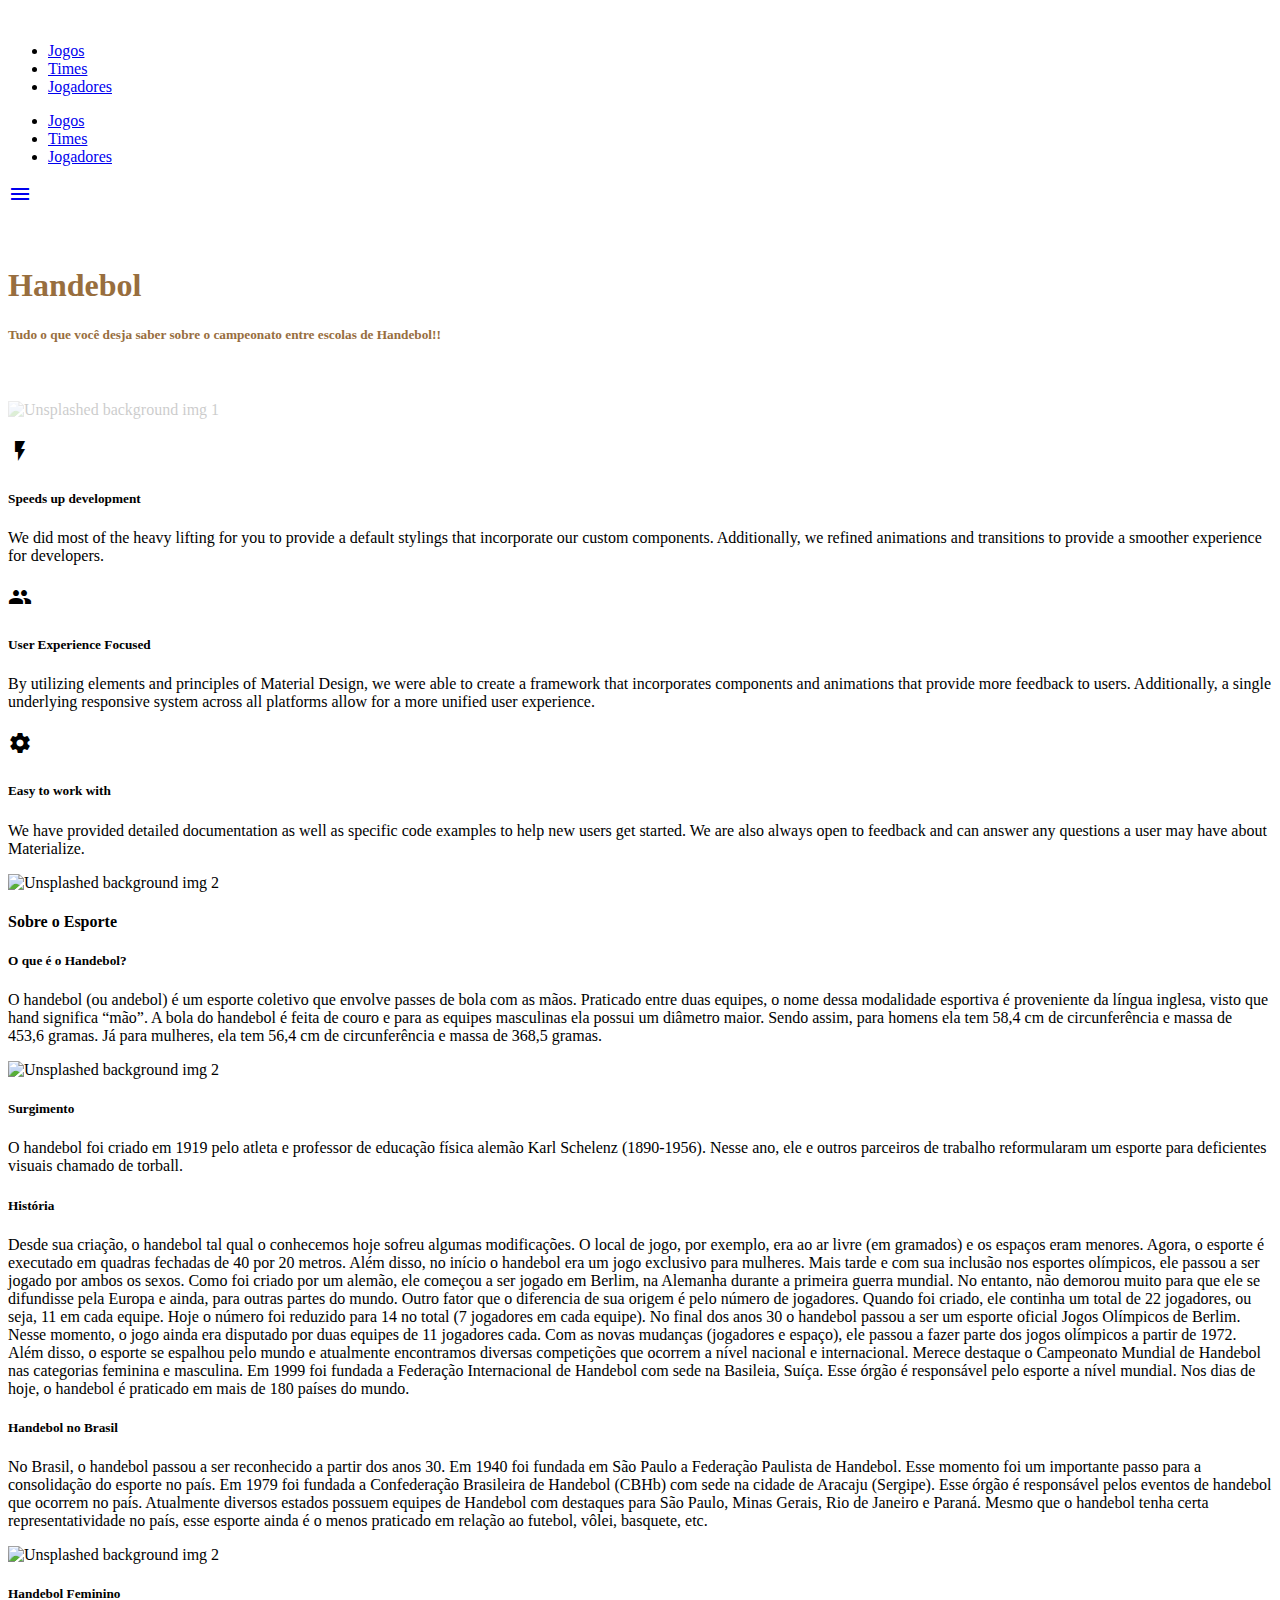
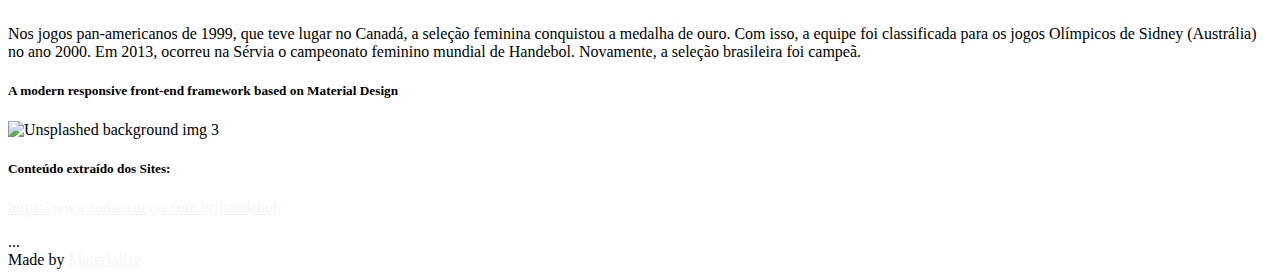
==== handbol/src/main/resources/templates/index.html @ 174e8e9a "adicionando a view inicial do projeto" ====
<!DOCTYPE html>
<html xmlns:th="http://www.thymeleaf.org">

<head>
<meta http-equiv="Content-Type" content="text/html; charset=UTF-8" />
<meta name="viewport" content="width=device-width, initial-scale=1" />
<title>Parallax FF Template - Materialize</title>

<!-- CSS  -->
<link href="https://fonts.googleapis.com/icon?family=Material+Icons"
	rel="stylesheet">
<link th:href="@{/css/materialize.css}" type="text/css" rel="stylesheet"
	media="screen,projection" />
<link th:href="@{/css/style.css}" type="text/css" rel="stylesheet"
	media="screen,projection" />
</head>
<body>
	<nav class="white" role="navigation">
		<div class="nav-wrapper container">
			<a id="logo-container" href="#" class="brand-logo"
				style="postion: relative !important; top: 6px !important; left: -50px"><img
				th:src="@{/photos/home-log.jpg}" width="50px"></a>
			<ul class="right hide-on-med-and-down">
				<li><a href="#">Jogos</a></li>
				<li><a href="#">Times</a></li>
				<li><a href="#">Jogadores</a></li>
			</ul>

			<ul id="nav-mobile" class="sidenav">
				<li><a href="#">Jogos</a></li>
				<li><a href="#">Times</a></li>
				<li><a href="#">Jogadores</a></li>
			</ul>
			<a href="#" data-target="nav-mobile" class="sidenav-trigger"><i
				class="material-icons">menu</i></a>
		</div>
	</nav>

	<div id="index-banner" class="parallax-container">
		<div class="section no-pad-bot">
			<div class="container">
				<br> <br>
				<h1 class="header center teal-text text-lighten-2"
					style="color: #986E3E !important;">Handebol</h1>
				<div class="row center">
					<h5 class="header col s12 light" style="color: #986E3E !important">Tudo
						o que você desja saber sobre o campeonato entre escolas de
						Handebol!!</h5>
				</div>
				<div class="row center"></div>
				<br> <br>

			</div>
		</div>
		<div class="parallax"
			style="opacity: 0.2 !important; filter: alpha(opacity = 50) !important;">
			<img th:src="@{/photos/time-de-handebol-min1.jpg}"
				alt="Unsplashed background img 1">
		</div>
	</div>


	<div class="container">
		<div class="section">

			<!--   Icon Section   -->
			<div class="row">
				<div class="col s12 m4">
					<div class="icon-block">
						<h2 class="center brown-text">
							<i class="material-icons">flash_on</i>
						</h2>
						<h5 class="center">Speeds up development</h5>

						<p class="light">We did most of the heavy lifting for you to
							provide a default stylings that incorporate our custom
							components. Additionally, we refined animations and transitions
							to provide a smoother experience for developers.</p>
					</div>
				</div>

				<div class="col s12 m4">
					<div class="icon-block">
						<h2 class="center brown-text">
							<i class="material-icons">group</i>
						</h2>
						<h5 class="center">User Experience Focused</h5>

						<p class="light">By utilizing elements and principles of
							Material Design, we were able to create a framework that
							incorporates components and animations that provide more feedback
							to users. Additionally, a single underlying responsive system
							across all platforms allow for a more unified user experience.</p>
					</div>
				</div>

				<div class="col s12 m4">
					<div class="icon-block">
						<h2 class="center brown-text">
							<i class="material-icons">settings</i>
						</h2>
						<h5 class="center">Easy to work with</h5>

						<p class="light">We have provided detailed documentation as
							well as specific code examples to help new users get started. We
							are also always open to feedback and can answer any questions a
							user may have about Materialize.</p>
					</div>
				</div>
			</div>

		</div>
	</div>


	<div class="parallax-container valign-wrapper">
		<div class="section no-pad-bot">
			<div class="container">
			</div>
		</div>
		<div class="parallax">
			<img th:src="@{/photos/bola-de-handebol-min.jpg}"
				alt="Unsplashed background img 2">
		</div>
	</div>

	<div class="container">
		<div class="section">

			<div class="row">
				<div class="col s12 center">
					<h3>
						<i class="mdi-content-send brown-text"></i>
					</h3>
					<h4>Sobre o Esporte</h4>

					<h5>O que é o Handebol?</h5>
					<p class="left-align light">O handebol (ou andebol) é um
						esporte coletivo que envolve passes de bola com as mãos. Praticado
						entre duas equipes, o nome dessa modalidade esportiva é
						proveniente da língua inglesa, visto que hand significa “mão”. A
						bola do handebol é feita de couro e para as equipes masculinas ela
						possui um diâmetro maior. Sendo assim, para homens ela tem 58,4 cm
						de circunferência e massa de 453,6 gramas. Já para mulheres, ela
						tem 56,4 cm de circunferência e massa de 368,5 gramas.</p>

					<div class="parallax-container valign-wrapper">
						<div class="section no-pad-bot">
							<div class="container"></div>
						</div>
						<div class="parallax">
							<img th:src="@{/photos/professor.jpg}"
								alt="Unsplashed background img 2">
						</div>
					</div>

					<h5>Surgimento</h5>
					<p class="left-align light">O handebol foi criado em 1919 pelo
						atleta e professor de educação física alemão Karl Schelenz
						(1890-1956). Nesse ano, ele e outros parceiros de trabalho
						reformularam um esporte para deficientes visuais chamado de
						torball.</p>
					<h5>História</h5>
					<p class="left-align light">Desde sua criação, o handebol tal
						qual o conhecemos hoje sofreu algumas modificações. O local de
						jogo, por exemplo, era ao ar livre (em gramados) e os espaços eram
						menores. Agora, o esporte é executado em quadras fechadas de 40
						por 20 metros. Além disso, no início o handebol era um jogo
						exclusivo para mulheres. Mais tarde e com sua inclusão nos
						esportes olímpicos, ele passou a ser jogado por ambos os sexos.
						Como foi criado por um alemão, ele começou a ser jogado em Berlim,
						na Alemanha durante a primeira guerra mundial. No entanto, não
						demorou muito para que ele se difundisse pela Europa e ainda, para
						outras partes do mundo. Outro fator que o diferencia de sua origem
						é pelo número de jogadores. Quando foi criado, ele continha um
						total de 22 jogadores, ou seja, 11 em cada equipe. Hoje o número
						foi reduzido para 14 no total (7 jogadores em cada equipe). No
						final dos anos 30 o handebol passou a ser um esporte oficial Jogos
						Olímpicos de Berlim. Nesse momento, o jogo ainda era disputado por
						duas equipes de 11 jogadores cada. Com as novas mudanças
						(jogadores e espaço), ele passou a fazer parte dos jogos olímpicos
						a partir de 1972. Além disso, o esporte se espalhou pelo mundo e
						atualmente encontramos diversas competições que ocorrem a nível
						nacional e internacional. Merece destaque o Campeonato Mundial de
						Handebol nas categorias feminina e masculina. Em 1999 foi fundada
						a Federação Internacional de Handebol com sede na Basileia, Suíça.
						Esse órgão é responsável pelo esporte a nível mundial. Nos dias de
						hoje, o handebol é praticado em mais de 180 países do mundo.</p>
					<h5>Handebol no Brasil</h5>
					<p class="left-align light">No Brasil, o handebol passou a ser
						reconhecido a partir dos anos 30. Em 1940 foi fundada em São Paulo
						a Federação Paulista de Handebol. Esse momento foi um importante
						passo para a consolidação do esporte no país. Em 1979 foi fundada
						a Confederação Brasileira de Handebol (CBHb) com sede na cidade de
						Aracaju (Sergipe). Esse órgão é responsável pelos eventos de
						handebol que ocorrem no país. Atualmente diversos estados possuem
						equipes de Handebol com destaques para São Paulo, Minas Gerais,
						Rio de Janeiro e Paraná. Mesmo que o handebol tenha certa
						representatividade no país, esse esporte ainda é o menos praticado
						em relação ao futebol, vôlei, basquete, etc.</p>
					
					<div class="parallax-container valign-wrapper">
						<div class="section no-pad-bot">
							<div class="container"></div>
						</div>
						<div class="parallax">
							<img th:src="@{/photos/handebol-feminino.jpg}"
								alt="Unsplashed background img 2">
						</div>
					</div>

					<h5>Handebol Feminino</h5>
					<p class="left-align light">Nos jogos pan-americanos de 1999,
						que teve lugar no Canadá, a seleção feminina conquistou a medalha
						de ouro. Com isso, a equipe foi classificada para os jogos
						Olímpicos de Sidney (Austrália) no ano 2000. Em 2013, ocorreu na
						Sérvia o campeonato feminino mundial de Handebol. Novamente, a
						seleção brasileira foi campeã.</p>
				</div>
			</div>

		</div>
	</div>


	<div class="parallax-container valign-wrapper">
		<div class="section no-pad-bot">
			<div class="container">
				<div class="row center">
					<h5 class="header col s12 light">A modern responsive front-end
						framework based on Material Design</h5>
				</div>
			</div>
		</div>
		<div class="parallax">
			<img src="background3.jpg" alt="Unsplashed background img 3">
		</div>
	</div>

	<footer class="page-footer teal brown lighten-3">
		<div class="container">
			<div class="row">
				<div class="col l6 s12">
					<h5 class="white-text">Conteúdo extraído dos Sites:</h5>
					<p class="grey-text text-lighten-4">
						<a href="https://www.todamateria.com.br/handebol/"
							style="color: whitesmoke !important;">https://www.todamateria.com.br/handebol/</a>
					</p>
					<div th:block="/tamplates/players/playersMain:: div">...</div>

				</div>
				<!-- div class="col l3 s12">
					<h5 class="white-text">Connect</h5>
					<ul>
						<li><a class="white-text" href="#!">Link 1</a></li>
						<li><a class="white-text" href="#!">Link 2</a></li>
						<li><a class="white-text" href="#!">Link 3</a></li>
						<li><a class="white-text" href="#!">Link 4</a></li>
					</ul>
				</div -->
			</div>
		</div>
		<div class="footer-copyright">
			<div class="container">
				Made by <a class="brown-text text-lighten-3"
					href="http://materializecss.com"
					style="color: whitesmoke !important;">Materialize</a>
			</div>
		</div>
	</footer>


	<!--  Scripts-->
	<script src="https://code.jquery.com/jquery-2.1.1.min.js"></script>
	<script th:src="@{/js/materialize.js}"></script>
	<script th:src="@{/js/init.js}"></script>

</body>
</html>
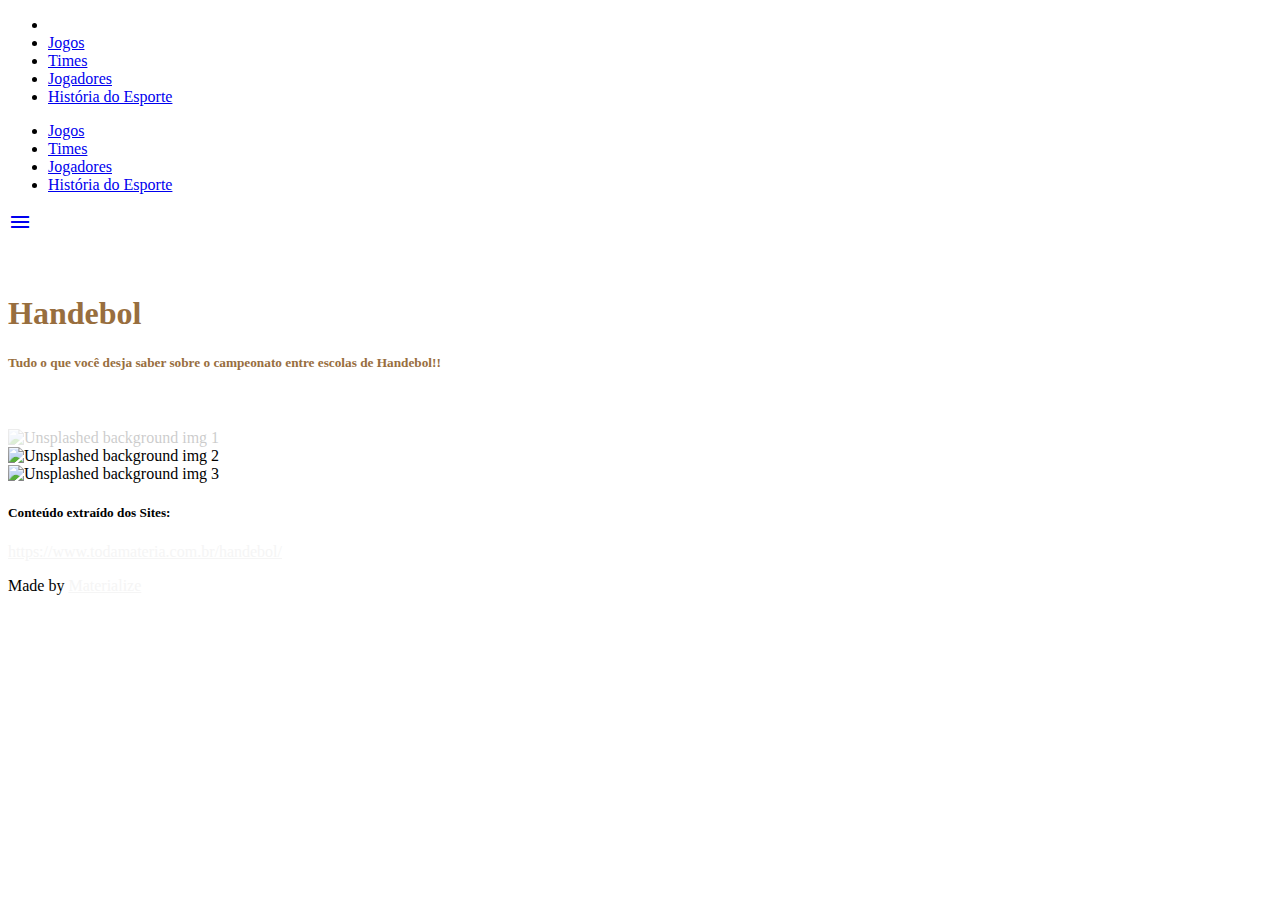
==== commit 6fb79957: "adicionando alterações" ====
--- a/handbol/src/main/resources/templates/index.html
+++ b/handbol/src/main/resources/templates/index.html
@@ -17,19 +17,26 @@
 <body>
 	<nav class="white" role="navigation">
 		<div class="nav-wrapper container">
-			<a id="logo-container" href="#" class="brand-logo"
+			<ul class="right hide-on-med-and-down">
+				<li>
+				<a id="logo-container" href="#" class="brand-logo"
 				style="postion: relative !important; top: 6px !important; left: -50px"><img
 				th:src="@{/photos/home-log.jpg}" width="50px"></a>
-			<ul class="right hide-on-med-and-down">
-				<li><a href="#">Jogos</a></li>
-				<li><a href="#">Times</a></li>
-				<li><a href="#">Jogadores</a></li>
+				
+				</li>
+
+				<li><a href="#gameMain" onclick="renderGames()">Jogos</a></li>
+				<li><a href="#teamsMain" onclick="renderTeams()">Times</a></li>
+				<li><a href="#playersMain" onclick="renderPlayers()">Jogadores</a></li>
+				<li><a href="#historyReplace" onclick="renderHistory()">História
+						do Esporte</a></li>
 			</ul>
-
 			<ul id="nav-mobile" class="sidenav">
-				<li><a href="#">Jogos</a></li>
-				<li><a href="#">Times</a></li>
-				<li><a href="#">Jogadores</a></li>
+				<li><a href="#" onclick="renderGames()">Jogos</a></li>
+				<li><a href="#" onclick="renderTeams()">Times</a></li>
+				<li><a href="#" onclick="renderPlayers()">Jogadores</a></li>
+				<li><a href="#" onclick="renderHistory()">História do
+						Esporte</a></li>
 			</ul>
 			<a href="#" data-target="nav-mobile" class="sidenav-trigger"><i
 				class="material-icons">menu</i></a>
@@ -64,172 +71,41 @@
 		<div class="section">
 
 			<!--   Icon Section   -->
-			<div class="row">
-				<div class="col s12 m4">
-					<div class="icon-block">
-						<h2 class="center brown-text">
-							<i class="material-icons">flash_on</i>
-						</h2>
-						<h5 class="center">Speeds up development</h5>
-
-						<p class="light">We did most of the heavy lifting for you to
-							provide a default stylings that incorporate our custom
-							components. Additionally, we refined animations and transitions
-							to provide a smoother experience for developers.</p>
-					</div>
+			<div class="row"
+				style="color: #986E3E !important; text-align: justify;">
+				<div style="display: none" id="playersMain">
+					<div style="opacity: 0;"
+						th:replace="players/playersMain :: playersMain"></div>
 				</div>
-
-				<div class="col s12 m4">
-					<div class="icon-block">
-						<h2 class="center brown-text">
-							<i class="material-icons">group</i>
-						</h2>
-						<h5 class="center">User Experience Focused</h5>
-
-						<p class="light">By utilizing elements and principles of
-							Material Design, we were able to create a framework that
-							incorporates components and animations that provide more feedback
-							to users. Additionally, a single underlying responsive system
-							across all platforms allow for a more unified user experience.</p>
-					</div>
+				<div style="display: none" id="gameMain">
+					<div style="opacity: 0;" th:replace="game/gameMain :: gameMain"></div>
 				</div>
-
-				<div class="col s12 m4">
-					<div class="icon-block">
-						<h2 class="center brown-text">
-							<i class="material-icons">settings</i>
-						</h2>
-						<h5 class="center">Easy to work with</h5>
-
-						<p class="light">We have provided detailed documentation as
-							well as specific code examples to help new users get started. We
-							are also always open to feedback and can answer any questions a
-							user may have about Materialize.</p>
-					</div>
+				<div id="historyReplace">
+					<div th:replace="history/history:: history"></div>
+				</div>
+				<div style="display: none" id="teamsMain">
+					<h1>Teams</h1>
 				</div>
 			</div>
+		</div>
 
-		</div>
+
 	</div>
 
 
 	<div class="parallax-container valign-wrapper">
 		<div class="section no-pad-bot">
-			<div class="container">
-			</div>
+			<div class="container"></div>
 		</div>
 		<div class="parallax">
 			<img th:src="@{/photos/bola-de-handebol-min.jpg}"
 				alt="Unsplashed background img 2">
 		</div>
 	</div>
-
-	<div class="container">
-		<div class="section">
-
-			<div class="row">
-				<div class="col s12 center">
-					<h3>
-						<i class="mdi-content-send brown-text"></i>
-					</h3>
-					<h4>Sobre o Esporte</h4>
-
-					<h5>O que é o Handebol?</h5>
-					<p class="left-align light">O handebol (ou andebol) é um
-						esporte coletivo que envolve passes de bola com as mãos. Praticado
-						entre duas equipes, o nome dessa modalidade esportiva é
-						proveniente da língua inglesa, visto que hand significa “mão”. A
-						bola do handebol é feita de couro e para as equipes masculinas ela
-						possui um diâmetro maior. Sendo assim, para homens ela tem 58,4 cm
-						de circunferência e massa de 453,6 gramas. Já para mulheres, ela
-						tem 56,4 cm de circunferência e massa de 368,5 gramas.</p>
-
-					<div class="parallax-container valign-wrapper">
-						<div class="section no-pad-bot">
-							<div class="container"></div>
-						</div>
-						<div class="parallax">
-							<img th:src="@{/photos/professor.jpg}"
-								alt="Unsplashed background img 2">
-						</div>
-					</div>
-
-					<h5>Surgimento</h5>
-					<p class="left-align light">O handebol foi criado em 1919 pelo
-						atleta e professor de educação física alemão Karl Schelenz
-						(1890-1956). Nesse ano, ele e outros parceiros de trabalho
-						reformularam um esporte para deficientes visuais chamado de
-						torball.</p>
-					<h5>História</h5>
-					<p class="left-align light">Desde sua criação, o handebol tal
-						qual o conhecemos hoje sofreu algumas modificações. O local de
-						jogo, por exemplo, era ao ar livre (em gramados) e os espaços eram
-						menores. Agora, o esporte é executado em quadras fechadas de 40
-						por 20 metros. Além disso, no início o handebol era um jogo
-						exclusivo para mulheres. Mais tarde e com sua inclusão nos
-						esportes olímpicos, ele passou a ser jogado por ambos os sexos.
-						Como foi criado por um alemão, ele começou a ser jogado em Berlim,
-						na Alemanha durante a primeira guerra mundial. No entanto, não
-						demorou muito para que ele se difundisse pela Europa e ainda, para
-						outras partes do mundo. Outro fator que o diferencia de sua origem
-						é pelo número de jogadores. Quando foi criado, ele continha um
-						total de 22 jogadores, ou seja, 11 em cada equipe. Hoje o número
-						foi reduzido para 14 no total (7 jogadores em cada equipe). No
-						final dos anos 30 o handebol passou a ser um esporte oficial Jogos
-						Olímpicos de Berlim. Nesse momento, o jogo ainda era disputado por
-						duas equipes de 11 jogadores cada. Com as novas mudanças
-						(jogadores e espaço), ele passou a fazer parte dos jogos olímpicos
-						a partir de 1972. Além disso, o esporte se espalhou pelo mundo e
-						atualmente encontramos diversas competições que ocorrem a nível
-						nacional e internacional. Merece destaque o Campeonato Mundial de
-						Handebol nas categorias feminina e masculina. Em 1999 foi fundada
-						a Federação Internacional de Handebol com sede na Basileia, Suíça.
-						Esse órgão é responsável pelo esporte a nível mundial. Nos dias de
-						hoje, o handebol é praticado em mais de 180 países do mundo.</p>
-					<h5>Handebol no Brasil</h5>
-					<p class="left-align light">No Brasil, o handebol passou a ser
-						reconhecido a partir dos anos 30. Em 1940 foi fundada em São Paulo
-						a Federação Paulista de Handebol. Esse momento foi um importante
-						passo para a consolidação do esporte no país. Em 1979 foi fundada
-						a Confederação Brasileira de Handebol (CBHb) com sede na cidade de
-						Aracaju (Sergipe). Esse órgão é responsável pelos eventos de
-						handebol que ocorrem no país. Atualmente diversos estados possuem
-						equipes de Handebol com destaques para São Paulo, Minas Gerais,
-						Rio de Janeiro e Paraná. Mesmo que o handebol tenha certa
-						representatividade no país, esse esporte ainda é o menos praticado
-						em relação ao futebol, vôlei, basquete, etc.</p>
-					
-					<div class="parallax-container valign-wrapper">
-						<div class="section no-pad-bot">
-							<div class="container"></div>
-						</div>
-						<div class="parallax">
-							<img th:src="@{/photos/handebol-feminino.jpg}"
-								alt="Unsplashed background img 2">
-						</div>
-					</div>
-
-					<h5>Handebol Feminino</h5>
-					<p class="left-align light">Nos jogos pan-americanos de 1999,
-						que teve lugar no Canadá, a seleção feminina conquistou a medalha
-						de ouro. Com isso, a equipe foi classificada para os jogos
-						Olímpicos de Sidney (Austrália) no ano 2000. Em 2013, ocorreu na
-						Sérvia o campeonato feminino mundial de Handebol. Novamente, a
-						seleção brasileira foi campeã.</p>
-				</div>
-			</div>
-
-		</div>
-	</div>
-
-
 	<div class="parallax-container valign-wrapper">
 		<div class="section no-pad-bot">
 			<div class="container">
-				<div class="row center">
-					<h5 class="header col s12 light">A modern responsive front-end
-						framework based on Material Design</h5>
-				</div>
+				<div class="row center"></div>
 			</div>
 		</div>
 		<div class="parallax">
@@ -246,18 +122,7 @@
 						<a href="https://www.todamateria.com.br/handebol/"
 							style="color: whitesmoke !important;">https://www.todamateria.com.br/handebol/</a>
 					</p>
-					<div th:block="/tamplates/players/playersMain:: div">...</div>
-
 				</div>
-				<!-- div class="col l3 s12">
-					<h5 class="white-text">Connect</h5>
-					<ul>
-						<li><a class="white-text" href="#!">Link 1</a></li>
-						<li><a class="white-text" href="#!">Link 2</a></li>
-						<li><a class="white-text" href="#!">Link 3</a></li>
-						<li><a class="white-text" href="#!">Link 4</a></li>
-					</ul>
-				</div -->
 			</div>
 		</div>
 		<div class="footer-copyright">
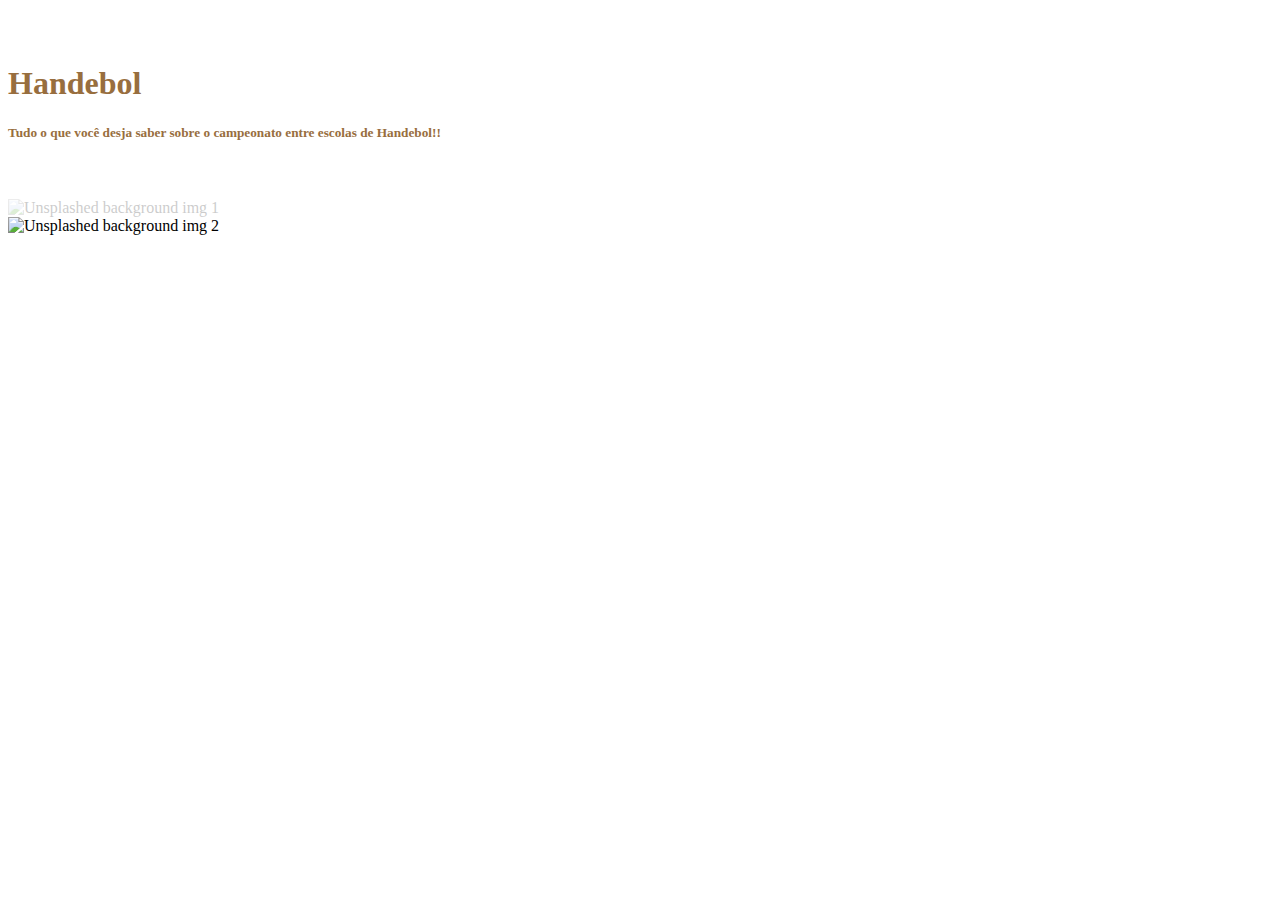
==== commit a38f6d57: "adicionando alteraçẽos antes de refatorar as views" ====
--- a/handbol/src/main/resources/templates/index.html
+++ b/handbol/src/main/resources/templates/index.html
@@ -15,33 +15,10 @@
 	media="screen,projection" />
 </head>
 <body>
-	<nav class="white" role="navigation">
-		<div class="nav-wrapper container">
-			<ul class="right hide-on-med-and-down">
-				<li>
-				<a id="logo-container" href="#" class="brand-logo"
-				style="postion: relative !important; top: 6px !important; left: -50px"><img
-				th:src="@{/photos/home-log.jpg}" width="50px"></a>
-				
-				</li>
 
-				<li><a href="#gameMain" onclick="renderGames()">Jogos</a></li>
-				<li><a href="#teamsMain" onclick="renderTeams()">Times</a></li>
-				<li><a href="#playersMain" onclick="renderPlayers()">Jogadores</a></li>
-				<li><a href="#historyReplace" onclick="renderHistory()">História
-						do Esporte</a></li>
-			</ul>
-			<ul id="nav-mobile" class="sidenav">
-				<li><a href="#" onclick="renderGames()">Jogos</a></li>
-				<li><a href="#" onclick="renderTeams()">Times</a></li>
-				<li><a href="#" onclick="renderPlayers()">Jogadores</a></li>
-				<li><a href="#" onclick="renderHistory()">História do
-						Esporte</a></li>
-			</ul>
-			<a href="#" data-target="nav-mobile" class="sidenav-trigger"><i
-				class="material-icons">menu</i></a>
-		</div>
-	</nav>
+	<article th:insert="commons/navbar :: navbar"></article>
+
+
 
 	<div id="index-banner" class="parallax-container">
 		<div class="section no-pad-bot">
@@ -68,9 +45,9 @@
 
 
 	<div class="container">
-		<div class="section">
+		<!-- <div class="section">
 
-			<!--   Icon Section   -->
+			  Icon Section  
 			<div class="row"
 				style="color: #986E3E !important; text-align: justify;">
 				<div style="display: none" id="playersMain">
@@ -87,9 +64,7 @@
 					<h1>Teams</h1>
 				</div>
 			</div>
-		</div>
-
-
+		</div> -->
 	</div>
 
 
@@ -102,37 +77,6 @@
 				alt="Unsplashed background img 2">
 		</div>
 	</div>
-	<div class="parallax-container valign-wrapper">
-		<div class="section no-pad-bot">
-			<div class="container">
-				<div class="row center"></div>
-			</div>
-		</div>
-		<div class="parallax">
-			<img src="background3.jpg" alt="Unsplashed background img 3">
-		</div>
-	</div>
-
-	<footer class="page-footer teal brown lighten-3">
-		<div class="container">
-			<div class="row">
-				<div class="col l6 s12">
-					<h5 class="white-text">Conteúdo extraído dos Sites:</h5>
-					<p class="grey-text text-lighten-4">
-						<a href="https://www.todamateria.com.br/handebol/"
-							style="color: whitesmoke !important;">https://www.todamateria.com.br/handebol/</a>
-					</p>
-				</div>
-			</div>
-		</div>
-		<div class="footer-copyright">
-			<div class="container">
-				Made by <a class="brown-text text-lighten-3"
-					href="http://materializecss.com"
-					style="color: whitesmoke !important;">Materialize</a>
-			</div>
-		</div>
-	</footer>
 
 
 	<!--  Scripts-->
